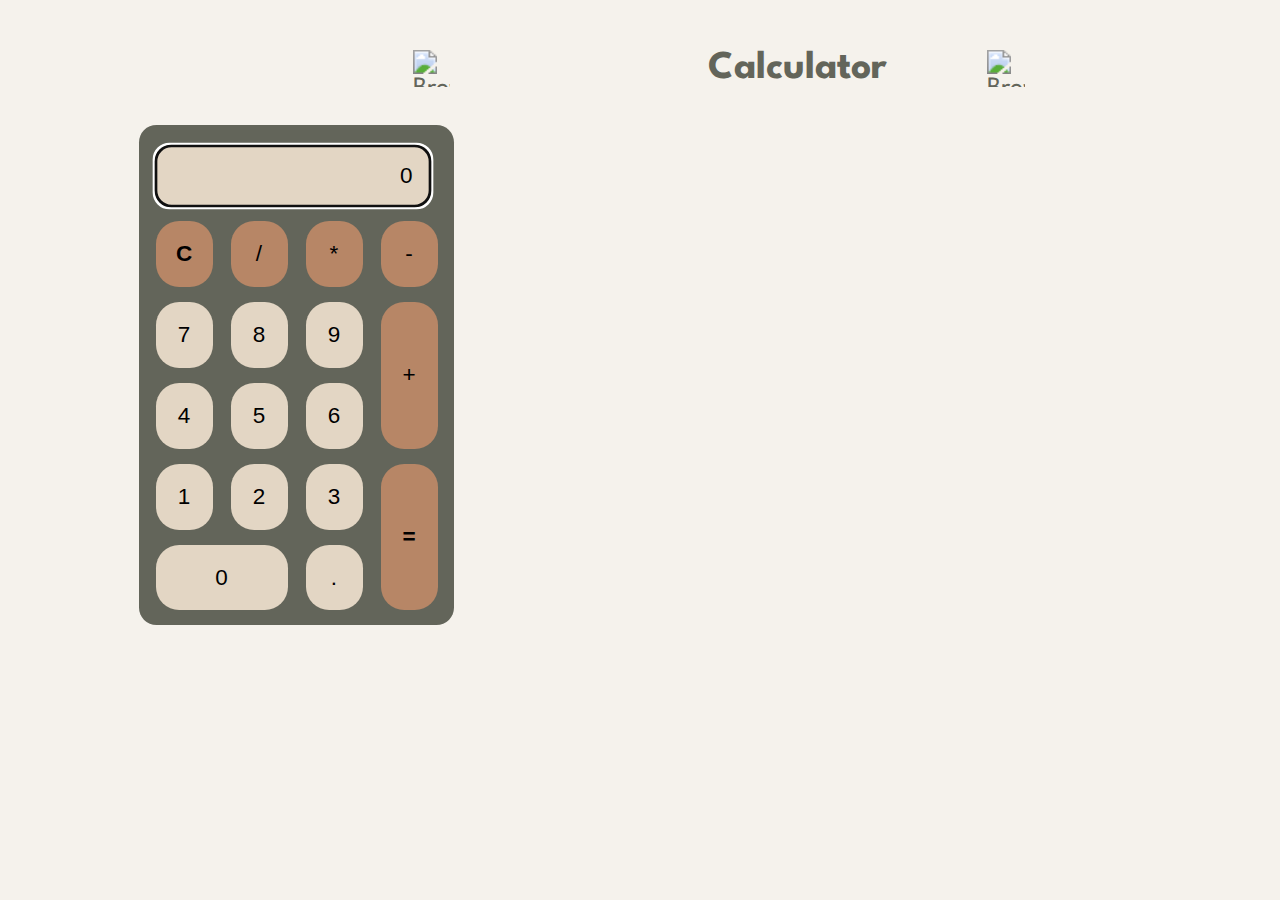
==== index.html @ 078e0838 "The first version just html and css" ====
<!DOCTYPE html>
<html lang="en">
<head>
    <meta charset="UTF-8">
    <meta name="viewport" content="width=device-width, initial-scale=1.0" >
    <meta name="keywords" content="html, Claculator, small project, php">
    <meta name="description" content="A simple calculator made in HTML and PHP">
    <meta name="author"  content="Bahri Chaher">
    <link  rel="stylesheet" href="style.css">

    <title>Claculator</title>
</head>
<body>
    <img src="https://raw.githubusercontent.com/Tarikul-Islam-Anik/Animated-Fluent-Emojis/master/Emojis/Smilies/Brown%20Heart.png" alt="Brown Heart" width="25" height="25" id="heart1"/>
    <h2>Calculator</h2>
    <img src="https://raw.githubusercontent.com/Tarikul-Islam-Anik/Animated-Fluent-Emojis/master/Emojis/Smilies/Brown%20Heart.png" alt="Brown Heart" width="25" height="25" id="heart2"/>
    <div class="calc">
        <form action="" method="get">
            <input type="text" class="out" value="0" readonly autofocus>
            <input type="submit" class="oprbtn" value="C" id="clear">
            <input type="submit" class="oprbtn" value="/" id="divi">
            <input type="submit" class="oprbtn" value="*" id="pow">
            <input type="submit" class="oprbtn" value="-" id="min">
            
            <input type="submit" class="numbtn" value="7" id="seven">
            <input type="submit" class="numbtn" value="8" id="eight">
            <input type="submit" class="numbtn" value="9" id="nine">
            <input type="submit" class="oprbtn" value="+" id="plus">
            <input type="submit" class="numbtn" value="4" id="four">
            <input type="submit" class="numbtn" value="5"id= "five">
            <input type="submit" class="numbtn" value="6" id="six">
            <input type="submit" class="numbtn" value="1" id="one">
            <input type="submit" class="numbtn" value="2"    id="two">
            <input type="submit" class="numbtn" value="3" id="three">
            <input type="submit" class="oprbtn" value="=" id="result">
            <input type="submit"  class="numbtn" id="zero" value="0">
            <input type="submit"   class="numbtn"   value="." id="point">
        </form>
    </div>
</body>
</html>
---- style.css ----
@import url("https://fonts.googleapis.com/css2?family=League+Spartan:wght@400;500;600;700;800;900&display=swap");
body{
    background-color: #e9e4d679;
    display: grid;
    place-items: center;
    font-family: "League Spartan", system-ui, sans-serif;
    font-size: 1.1rem;
    line-height: 1.2;
    color: #63655a;
    zoom: 150%;
    position: relative;
}
h2{
    font-weight: bolder;
    grid-row: 1;
    grid-column: 2;
}
#heart1{
    grid-row: 1;
    grid-column: 1;
    margin-right: -180px;
}
#heart2{
    grid-row:1;
    grid-column: 3;
    margin-left: -180px;
}
input {
    background-color: #e3d6c4;
    font-size: 15px;
    border: 0px;
    border-radius: 1.5cap;
    margin-inline:1px;
}
.oprbtn{
    background-color: #b78666;
}
form{
    display: grid;
    grid-template-columns: repeat(4, 40px);
    grid-template-rows: repeat(6, 1fr);
    grid-column-gap: 10px;
    grid-row-gap: 10px;
    background-color: #63655a;
    width: fit-content;
    padding: 10px;
    border-radius: 1cap;
}
.out{
    grid-area: 1/1/2/5;
    width: 160px;
    padding: 6%;
    text-align: right;
    border-radius: 1cap;
    margin-top: 2%;
}
#clear{grid-area: 2/1/3/2;font-weight: bold;}
#divi{grid-area: 2/2/3/3;}
#pow{grid-area: 2/3/3/4;}
#min{grid-area: 2/4/3/5;}
#seven{grid-area: 3/1/4/1;}
#eight{grid-area: 3/2/4/2;}
#nine{grid-area: 3/3/4/3;}
#plus{grid-area: 3/4/5/5;}
#four{grid-area: 4;}
#five{grid-area: 4;}
#six{grid-area: 4;}
#one{grid-area: 5;}
#two{grid-area: 5;}
#three{grid-area: 5;}
#result{grid-area: 5/4/7/5;font-weight: bold;}
#zero{grid-area: 6/1/6/3;}
#point{grid-area: 6;}
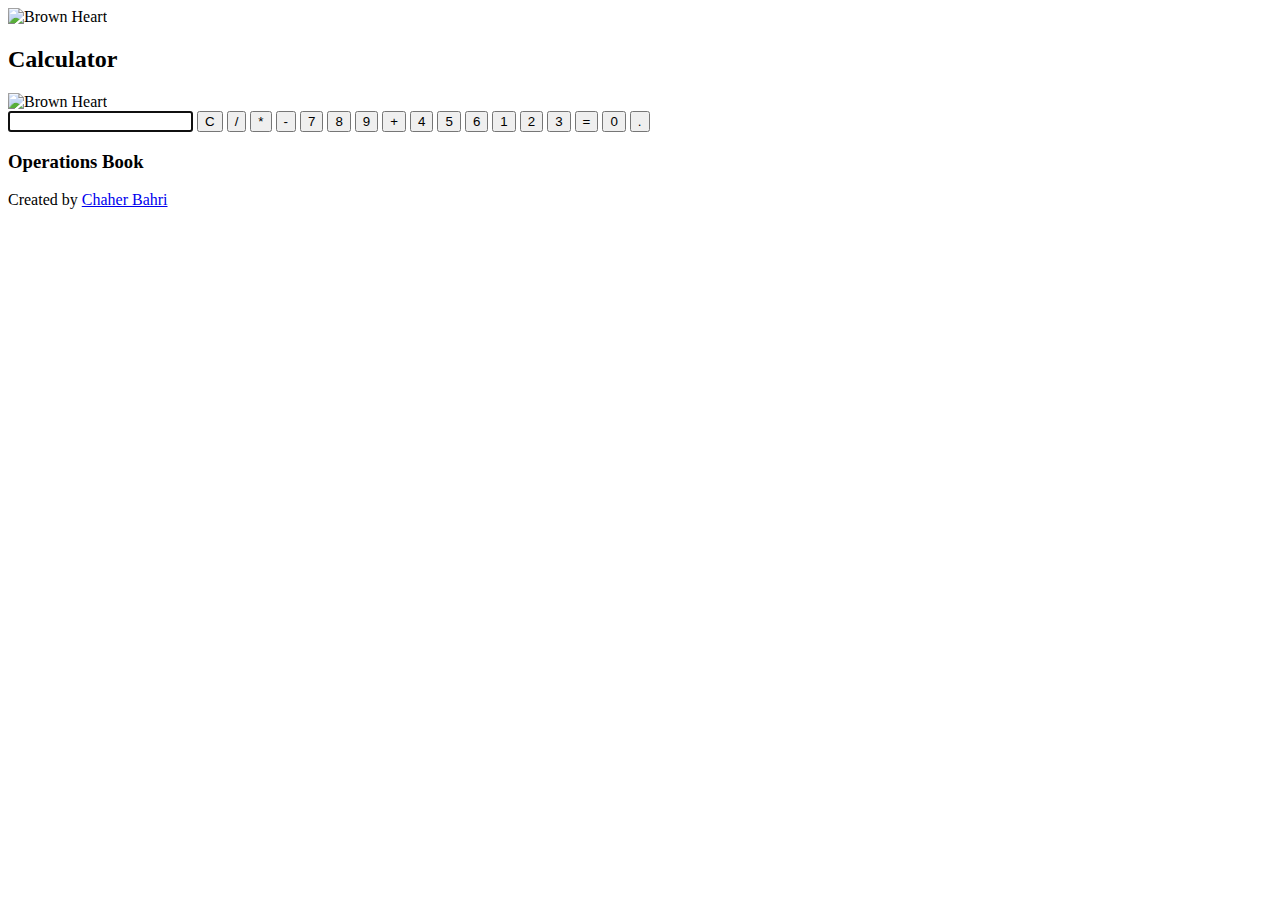
==== commit 3bd60ceb: "Add files via upload" ====
--- a/index.html
+++ b/index.html
@@ -1,41 +1,81 @@
 <!DOCTYPE html>
-<html lang="en">
-<head>
-    <meta charset="UTF-8">
-    <meta name="viewport" content="width=device-width, initial-scale=1.0" >
-    <meta name="keywords" content="html, Claculator, small project, php">
+<!-- saved from url=(0014)about:internet -->
+<html lang="en"><head><meta http-equiv="Content-Type" content="text/html; charset=UTF-8">
+    
+    <meta name="viewport" content="width=device-width, initial-scale=1.0">
+    <meta name="keywords" content="html, Calculator, small project, php">
     <meta name="description" content="A simple calculator made in HTML and PHP">
-    <meta name="author"  content="Bahri Chaher">
-    <link  rel="stylesheet" href="style.css">
+    <meta name="author" content="Bahri Chaher">
+    <link rel="stylesheet" href="./index_files/style.css">
+    <link rel="icon" href="http://localhost/ca/icon2.ico">
+    <link rel="stylesheet" href="./index_files/font-awesome.min.css">
+    <title>Calculator</title>
+    
+<style id="hb-stylesheet"></style></head>
+<body>
+    <div class="container">
+    <div class="calc">
+        <div class="title">
+            <img src="./index_files/Brown Heart.png" alt="Brown Heart" width="25" height="25" id="heart1">
+            <h2>Calculator</h2>
+            <img src="./index_files/Brown Heart.png" alt="Brown Heart" width="25" height="25" id="heart2">
+        </div>    
+        <form method="POST">
+                <input type="hidden" name="current_input" id="current_input" value="">
+                <input type="text" class="out" name="out" value="" readonly="" autofocus="">
+                <input type="submit" class="oprbtn" name="clear" value="C" id="clear">
+                <input type="submit" class="oprbtn" name="op" value="/" id="divi">
+                <input type="submit" class="oprbtn" name="op" value="*" id="pow">
+                <input type="submit" class="oprbtn" name="op" value="-" id="min">
+                
+                <input type="submit" class="numbtn" name="num" value="7" id="seven">
+                <input type="submit" class="numbtn" name="num" value="8" id="eight">
+                <input type="submit" class="numbtn" name="num" value="9" id="nine">
+                <input type="submit" class="oprbtn" name="op" value="+" id="plus">
+                <input type="submit" class="numbtn" name="num" value="4" id="four">
+                <input type="submit" class="numbtn" name="num" value="5" id="five">
+                <input type="submit" class="numbtn" name="num" value="6" id="six">
+                <input type="submit" class="numbtn" name="num" value="1" id="one">
+                <input type="submit" class="numbtn" name="num" value="2" id="two">
+                <input type="submit" class="numbtn" name="num" value="3" id="three">
+                <input type="submit" class="oprbtn" name="result" value="=" id="result">
+                <input type="submit" class="numbtn" name="num" value="0" id="zero">
+                <input type="submit" class="numbtn" name="num" value="." id="point">
+            </form>
+    </div>
+        <div class="operations">
+            <h3>Operations Book</h3>
+            <div class="operations-list">
+                            </div>
+        </div>
+    </div>
 
-    <title>Claculator</title>
-</head>
-<body>
-    <img src="https://raw.githubusercontent.com/Tarikul-Islam-Anik/Animated-Fluent-Emojis/master/Emojis/Smilies/Brown%20Heart.png" alt="Brown Heart" width="25" height="25" id="heart1"/>
-    <h2>Calculator</h2>
-    <img src="https://raw.githubusercontent.com/Tarikul-Islam-Anik/Animated-Fluent-Emojis/master/Emojis/Smilies/Brown%20Heart.png" alt="Brown Heart" width="25" height="25" id="heart2"/>
-    <div class="calc">
-        <form action="" method="get">
-            <input type="text" class="out" value="0" readonly autofocus>
-            <input type="submit" class="oprbtn" value="C" id="clear">
-            <input type="submit" class="oprbtn" value="/" id="divi">
-            <input type="submit" class="oprbtn" value="*" id="pow">
-            <input type="submit" class="oprbtn" value="-" id="min">
-            
-            <input type="submit" class="numbtn" value="7" id="seven">
-            <input type="submit" class="numbtn" value="8" id="eight">
-            <input type="submit" class="numbtn" value="9" id="nine">
-            <input type="submit" class="oprbtn" value="+" id="plus">
-            <input type="submit" class="numbtn" value="4" id="four">
-            <input type="submit" class="numbtn" value="5"id= "five">
-            <input type="submit" class="numbtn" value="6" id="six">
-            <input type="submit" class="numbtn" value="1" id="one">
-            <input type="submit" class="numbtn" value="2"    id="two">
-            <input type="submit" class="numbtn" value="3" id="three">
-            <input type="submit" class="oprbtn" value="=" id="result">
-            <input type="submit"  class="numbtn" id="zero" value="0">
-            <input type="submit"   class="numbtn"   value="." id="point">
-        </form>
-    </div>
-</body>
-</html>+    <script>
+    document.addEventListener('DOMContentLoaded', function() {
+        var buttons = document.querySelectorAll('input[type="submit"]');
+        var output = document.querySelector('.out');
+        var currentInput = document.getElementById('current_input');
+
+        buttons.forEach(function(button) {
+            button.addEventListener('click', function(e) {
+                if (this.name === 'num' || this.name === 'op') {
+                    output.value += this.value;
+                    currentInput.value = output.value;
+                } else if (this.name === 'clear') {
+                    output.value = '';
+                    currentInput.value = '';
+                }
+            });
+        });
+    });
+    </script>
+    <footer>
+        <p>Created by <a href="https://www.linkedin.com/in/chaher-bahri/" target="_blank">Chaher Bahri</a></p>
+        <div>
+        <a href="https://www.linkedin.com/in/chaher-bahri/" target="_blank"><i id="logo" class="fa fa-linkedin"></i></a>
+        <a href="https://github.com/chaher-bah" target="_blank"><i id="logo" class="fa fa-github"></i></a>
+        <a href="mailto:%20bahrichaher.pro@gmail.com" target="_blank"><i id="logo" class="fa fa-envelope"></i></a>
+        </div>
+    </footer>
+
+</body></html>